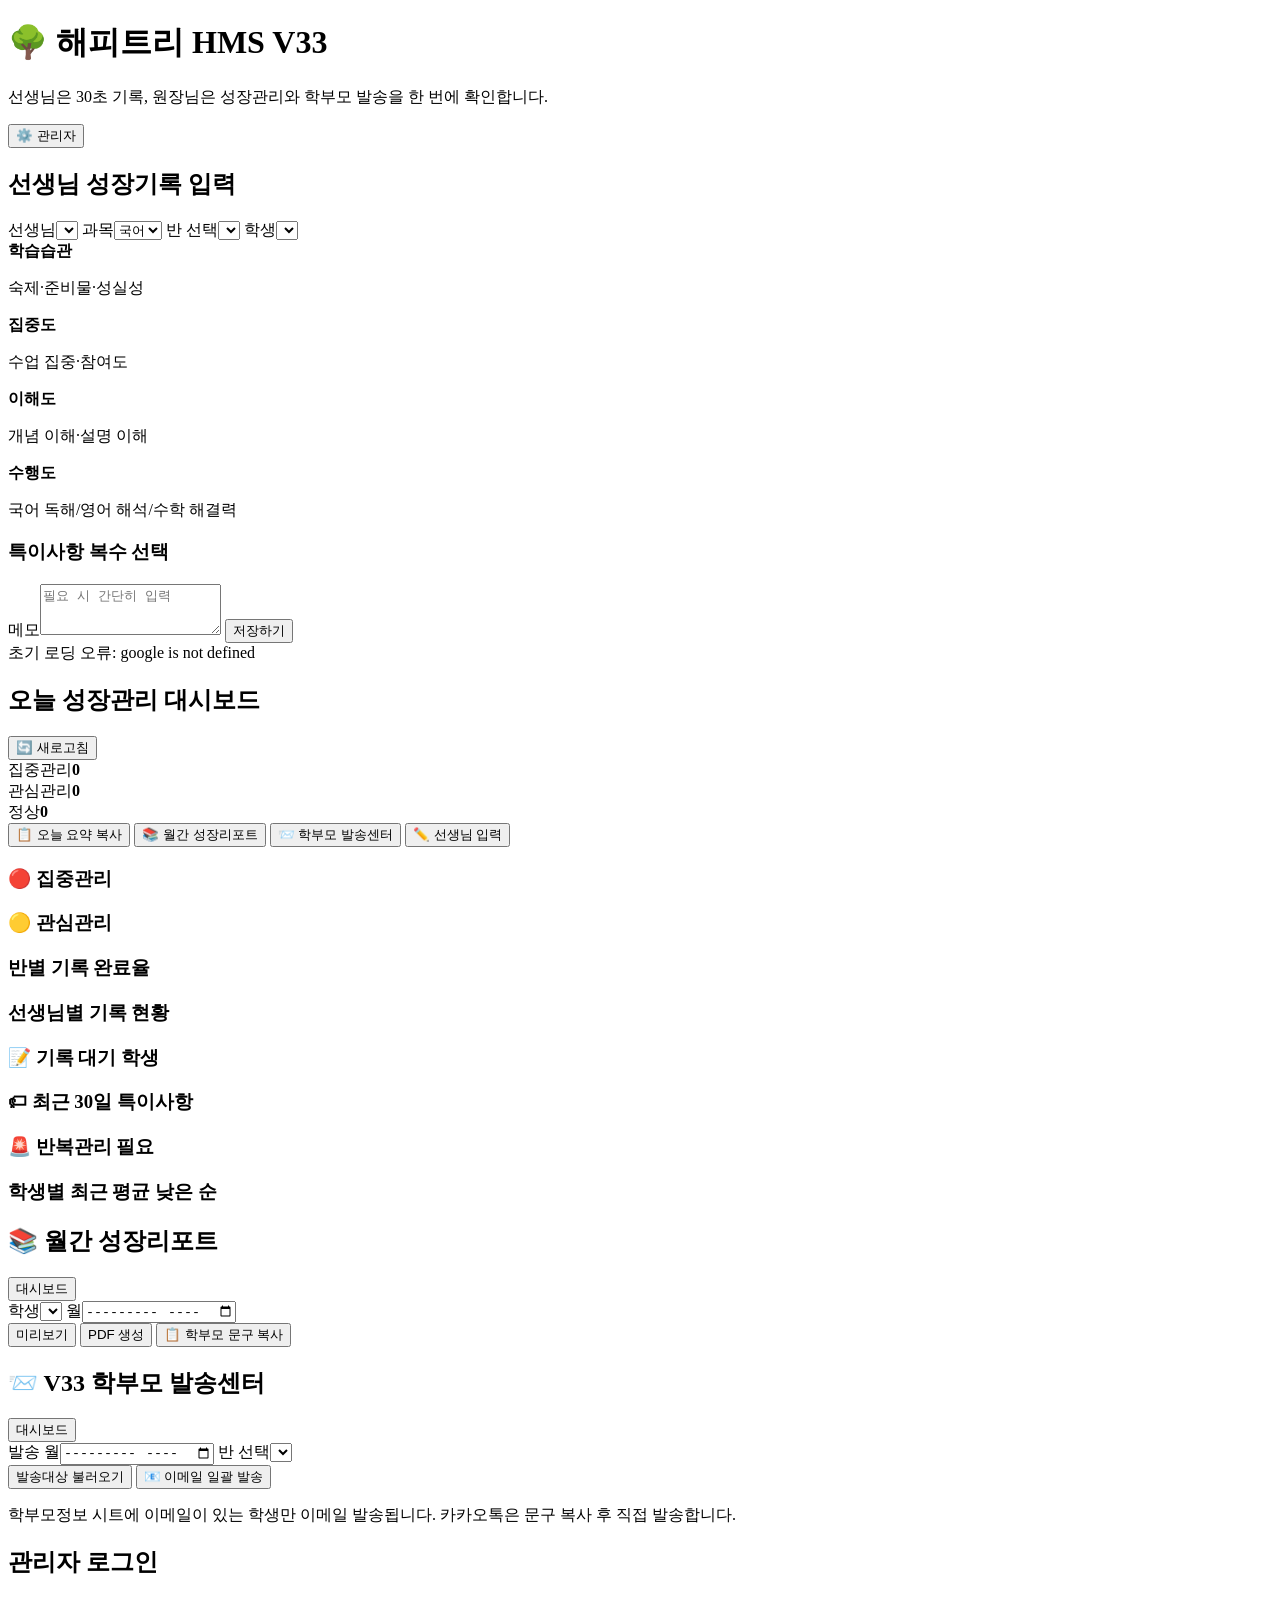
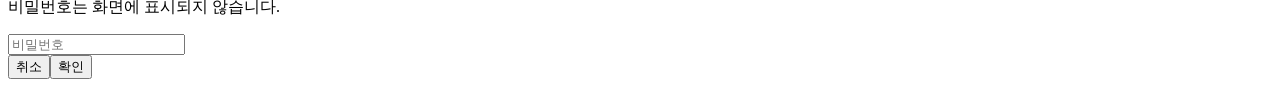
==== index.html @ 440ad839 "Add V33 admin UI" ====
<!doctype html>
<html lang="ko">
<head>
  <meta charset="UTF-8">
  <meta name="viewport" content="width=device-width, initial-scale=1.0">
  <title>해피트리 HMS V33</title>
  <?!= include('style'); ?>
</head>
<body>
  <header class="top">
    <div>
      <h1>🌳 해피트리 HMS V33</h1>
      <p>선생님은 30초 기록, 원장님은 성장관리와 학부모 발송을 한 번에 확인합니다.</p>
    </div>
    <button class="primary" onclick="openAdminLogin()">⚙️ 관리자</button>
  </header>

  <main class="wrap">
    <section id="teacherPanel" class="panel">
      <h2>선생님 성장기록 입력</h2>
      <div class="grid formgrid">
        <label>선생님<select id="teacher"></select></label>
        <label>과목<select id="subject"><option>국어</option><option>영어</option><option>수학</option></select></label>
        <label>반 선택<select id="className" onchange="renderStudents()"></select></label>
        <label>학생<select id="student"></select></label>
      </div>

      <div class="scoreBlock">
        <div><b>학습습관</b><p>숙제·준비물·성실성</p><div class="score" data-field="learningHabit"></div></div>
        <div><b>집중도</b><p>수업 집중·참여도</p><div class="score" data-field="focus"></div></div>
        <div><b>이해도</b><p>개념 이해·설명 이해</p><div class="score" data-field="understanding"></div></div>
        <div><b>수행도</b><p>국어 독해/영어 해석/수학 해결력</p><div class="score" data-field="performance"></div></div>
      </div>

      <h3>특이사항 복수 선택</h3>
      <div id="issues" class="chips"></div>
      <label>메모<textarea id="memo" rows="3" placeholder="필요 시 간단히 입력"></textarea></label>
      <button class="primary wide" onclick="saveEval()">저장하기</button>
      <div id="teacherMsg"></div>
    </section>

    <section id="dashboardPanel" class="panel hidden">
      <div class="row between">
        <h2>오늘 성장관리 대시보드 <span id="today" class="muted"></span></h2>
        <button onclick="loadDashboard()">🔄 새로고침</button>
      </div>
      <div id="dashMsg"></div>
      <div class="cards">
        <div class="card"><span>집중관리</span><b id="urgentCount">0</b></div>
        <div class="card"><span>관심관리</span><b id="watchCount">0</b></div>
        <div class="card"><span>정상</span><b id="normalCount">0</b></div>
      </div>
      <div class="buttonRow">
        <button onclick="copySummary()">📋 오늘 요약 복사</button>
        <button onclick="openReport()">📚 월간 성장리포트</button>
        <button onclick="openSendCenter()">📨 학부모 발송센터</button>
        <button onclick="showTeacher()">✏️ 선생님 입력</button>
      </div>
      <div class="twoCol">
        <section><h3>🔴 집중관리</h3><div id="urgentList"></div></section>
        <section><h3>🟡 관심관리</h3><div id="watchList"></div></section>
        <section><h3>반별 기록 완료율</h3><div id="classStats"></div></section>
        <section><h3>선생님별 기록 현황</h3><div id="teacherStats"></div></section>
        <section><h3>📝 기록 대기 학생</h3><div id="waiting"></div></section>
        <section><h3>🏷 최근 30일 특이사항</h3><div id="issueStats"></div></section>
        <section><h3>🚨 반복관리 필요</h3><div id="riskList"></div></section>
        <section><h3>학생별 최근 평균 낮은 순</h3><div id="summaryList"></div></section>
      </div>
    </section>

    <section id="reportPanel" class="panel hidden">
      <div class="row between"><h2>📚 월간 성장리포트</h2><button onclick="showDashboard()">대시보드</button></div>
      <div class="grid formgrid">
        <label>학생<select id="reportStudent"></select></label>
        <label>월<input type="month" id="reportMonth"></label>
      </div>
      <div class="buttonRow">
        <button onclick="previewReport()">미리보기</button>
        <button onclick="makePdf()">PDF 생성</button>
        <button onclick="copyParentMessage()">📋 학부모 문구 복사</button>
      </div>
      <div id="reportResult"></div>
    </section>

    <section id="sendPanel" class="panel hidden">
      <div class="row between"><h2>📨 V33 학부모 발송센터</h2><button onclick="showDashboard()">대시보드</button></div>
      <div class="grid formgrid">
        <label>발송 월<input type="month" id="sendMonth"></label>
        <label>반 선택<select id="sendClass"></select></label>
      </div>
      <div class="buttonRow">
        <button onclick="loadSendCenter()">발송대상 불러오기</button>
        <button onclick="bulkSendEmails()">📧 이메일 일괄 발송</button>
      </div>
      <p class="muted">학부모정보 시트에 이메일이 있는 학생만 이메일 발송됩니다. 카카오톡은 문구 복사 후 직접 발송합니다.</p>
      <div id="sendMsg"></div>
      <div id="sendList"></div>
    </section>
  </main>

  <div id="adminOverlay" class="adminOverlay hidden">
    <div class="loginBox">
      <h2>관리자 로그인</h2>
      <p class="muted">비밀번호는 화면에 표시되지 않습니다.</p>
      <input id="adminPin" type="password" placeholder="비밀번호" onkeydown="if(event.key==='Enter') adminLogin()">
      <div class="buttonRow right"><button onclick="closeAdminLogin()">취소</button><button class="primary" onclick="adminLogin()">확인</button></div>
      <div id="loginMsg"></div>
    </div>
  </div>

<script>
let initial = {students:[], teachers:[], issues:{}};
let scores = {learningHabit:null, focus:null, understanding:null, performance:null};
let dash = null;
let lastReport = null;

function server(fn, ...args) {
  return new Promise((resolve, reject) => {
    google.script.run.withSuccessHandler(resolve).withFailureHandler(reject)[fn](...args);
  });
}

function showTeacher(){hideAll();document.getElementById('teacherPanel').classList.remove('hidden');}
function showDashboard(){hideAll();document.getElementById('dashboardPanel').classList.remove('hidden');loadDashboard();}
function openReport(){hideAll();document.getElementById('reportPanel').classList.remove('hidden');renderReportStudents();}
function openSendCenter(){hideAll();document.getElementById('sendPanel').classList.remove('hidden');renderSendClass();loadSendCenter();}
function hideAll(){['teacherPanel','dashboardPanel','reportPanel','sendPanel'].forEach(id=>document.getElementById(id).classList.add('hidden'));}

async function init(){
  try{
    initial = await server('getInitialData');
    renderTeachers(); renderClasses(); renderScoreButtons(); renderIssues(); renderReportStudents(); renderSendClass();
    const month = (initial.today || '').slice(0,7);
    document.getElementById('reportMonth').value = month;
    document.getElementById('sendMonth').value = month;
  }catch(e){
    document.getElementById('teacherMsg').innerHTML = '<div class="error">초기 로딩 오류: '+e.message+'</div>';
  }
}
function renderTeachers(){document.getElementById('teacher').innerHTML=(initial.teachers||[]).map(t=>`<option>${t['선생님명']}</option>`).join('');}
function renderClasses(){const classes=[...new Set((initial.students||[]).map(s=>s['반명']).filter(Boolean))].sort();document.getElementById('className').innerHTML=classes.map(c=>`<option>${c}</option>`).join('');renderStudents();}
function renderStudents(){const c=document.getElementById('className').value;document.getElementById('student').innerHTML=(initial.students||[]).filter(s=>s['반명']===c).map(s=>`<option>${s['학생명']}</option>`).join('');}
function renderScoreButtons(){['learningHabit','focus','understanding','performance'].forEach(field=>{document.querySelector(`.score[data-field="${field}"]`).innerHTML=[1,2,3,4,5].map(n=>`<button type="button" onclick="setScore('${field}',${n},this)">${n}</button>`).join('');});}
function setScore(field,n,btn){scores[field]=n;btn.parentElement.querySelectorAll('button').forEach(b=>b.classList.remove('active'));btn.classList.add('active');}
function renderIssues(){const m=initial.issues||{};document.getElementById('issues').innerHTML=Object.keys(m).map(k=>`<button type="button" data-code="${k}" onclick="toggleIssue(this)">${k}. ${m[k]}</button>`).join('');}
function toggleIssue(btn){if(btn.dataset.code==='0'){document.querySelectorAll('#issues button').forEach(b=>b.classList.remove('active'));btn.classList.add('active');return;}document.querySelector('#issues button[data-code="0"]')?.classList.remove('active');btn.classList.toggle('active');}
async function saveEval(){
  for(const f of Object.keys(scores)){if(scores[f]===null){alert('점수를 모두 선택해주세요.');return;}}
  const issues=[...document.querySelectorAll('#issues button.active')].map(b=>b.dataset.code);
  const payload={teacherName:teacher.value,subject:subject.value,className:className.value,studentName:student.value,learningHabit:scores.learningHabit,focus:scores.focus,understanding:scores.understanding,performance:scores.performance,issueCodes:issues.length?issues:['0'],memo:memo.value};
  try{
    const r=await server('saveEvaluation',payload);
    teacherMsg.innerHTML=`<div class="ok">저장 완료: ${r.status} / 평균 ${r.avg}<br>${r.comment}</div>`;
    memo.value=''; scores={learningHabit:null,focus:null,understanding:null,performance:null};
    document.querySelectorAll('.score button,#issues button').forEach(b=>b.classList.remove('active'));
  }catch(e){teacherMsg.innerHTML='<div class="error">저장 오류: '+e.message+'</div>';}
}
function openAdminLogin(){document.getElementById('adminOverlay').classList.remove('hidden');document.getElementById('adminPin').focus();}
function closeAdminLogin(){document.getElementById('adminOverlay').classList.add('hidden');document.getElementById('adminPin').value='';}
async function adminLogin(){
  try{const ok=await server('verifyAdminPin',adminPin.value);if(ok){closeAdminLogin();showDashboard();}else loginMsg.innerHTML='<div class="error">비밀번호가 맞지 않습니다.</div>';}
  catch(e){loginMsg.innerHTML='<div class="error">'+e.message+'</div>';}
}
async function loadDashboard(){
  dashMsg.textContent='대시보드 로딩 중...';
  try{
    dash=await server('getDashboardData');
    dashMsg.innerHTML=`<div class="ok">기준일 ${dash.today} / 오늘 입력 ${dash.totalToday}건 / 시트 연결 정상</div>`;
    urgentCount.textContent=dash.urgent.length; watchCount.textContent=dash.watch.length; normalCount.textContent=dash.normal.length; today.textContent=dash.today;
    renderList('urgentList',dash.urgent,rowItem); renderList('watchList',dash.watch,rowItem);
    renderList('classStats',dash.classStats,c=>`<b>${c.className}</b> ${c.recorded}/${c.active}명 (${c.percent}%) · 🔴${c.urgent} 🟡${c.watch} 🟢${c.normal}`);
    renderList('teacherStats',dash.teacherStats,t=>`<b>${t.teacherName}</b> ${t.count}건 · 🔴${t.urgent} 🟡${t.watch} 🟢${t.normal}`);
    renderList('waiting',dash.waitingStudents,w=>`${w.className} ${w.studentName}`);
    renderList('issueStats',dash.issueStats,i=>`${i.label} ${i.count}회`);
    renderList('riskList',dash.repeatedRisk,s=>`${s.temp} <b>${s.studentName}</b> (${s.className}) 최근평균 ${s.recentAvg}`);
    renderList('summaryList',dash.summary.slice(0,20),s=>`${s.temp} <b>${s.studentName}</b> (${s.className}) 최근평균 ${s.recentAvg} / ${s.count}회`);
  }catch(e){dashMsg.innerHTML='<div class="error">대시보드 오류: '+e.message+'</div>';}
}
function rowItem(r){return `<b>${r['반명']||''} ${r['학생명']||''}</b> <span class="pill">${r['상태']||''}</span><br><span class="muted small">${r['과목']||''} / ${r['선생님명']||''} / 평균 ${r['평균']||''} / ${r['특이사항']||''}</span>`;}
function renderList(id,arr,fn){const el=document.getElementById(id);if(!arr||!arr.length){el.innerHTML='<div class="muted">해당 없음</div>';return;}el.innerHTML=arr.map(x=>`<div class="item">${fn(x)}</div>`).join('');}
function copySummary(){if(!dash){alert('대시보드를 먼저 불러오세요.');return;}const text=`🌳 오늘 성장관리 요약\n총 입력 ${dash.totalToday}건\n집중 ${dash.urgent.length}명 / 관심 ${dash.watch.length}명 / 정상 ${dash.normal.length}명`;navigator.clipboard.writeText(text);alert('복사되었습니다.');}
function renderReportStudents(){document.getElementById('reportStudent').innerHTML=(initial.students||[]).map(s=>`<option>${s['학생명']}</option>`).join('');}
async function previewReport(){lastReport=await server('getMonthlyReport',reportStudent.value,reportMonth.value);reportResult.innerHTML=`<div class="item"><h3>${lastReport.studentName} ${lastReport.monthKey}</h3><p>평가 ${lastReport.count}회 / 평균 ${lastReport.avgTotal} / ${lastReport.temp}</p><p>${lastReport.comment}</p>${lastReport.pdfUrl?`<p><a target="_blank" href="${lastReport.pdfUrl}">PDF 열기</a></p>`:''}</div>`;}
async function makePdf(){try{const r=await server('createMonthlyPdf',reportStudent.value,reportMonth.value);reportResult.innerHTML=`<div class="ok">PDF 생성 완료<br><a href="${r.fileUrl}" target="_blank">${r.fileName} 열기</a></div>`;}catch(e){reportResult.innerHTML='<div class="error">PDF 생성 오류: '+e.message+'</div>';}}
async function copyParentMessage(){try{const r=await server('makeParentMessage',reportStudent.value,reportMonth.value);navigator.clipboard.writeText(r.text);reportResult.innerHTML=`<div class="ok">학부모 문구가 복사되었습니다.</div><pre>${r.text}</pre>`;}catch(e){reportResult.innerHTML='<div class="error">문구 생성 오류: '+e.message+'</div>';}}
function renderSendClass(){const classes=['전체',...[...new Set((initial.students||[]).map(s=>s['반명']).filter(Boolean))].sort()];document.getElementById('sendClass').innerHTML=classes.map(c=>`<option>${c}</option>`).join('');}
async function loadSendCenter(){sendMsg.textContent='발송대상 로딩 중...';try{const r=await server('getSendCenterData',sendMonth.value,sendClass.value);sendMsg.innerHTML=`<div class="ok">${r.monthKey} / ${r.className} / ${r.rows.length}명</div>`;sendList.innerHTML=r.rows.map(x=>`<div class="item"><b>${x.className} ${x.studentName}</b> ${x.temp} 평균 ${x.avgTotal} / 기록 ${x.count}회<br><span class="muted">보호자 ${x.parentName||'-'} / 이메일 ${x.email||'미등록'} / 발송완료 ${x.sent}회</span><br><button onclick="copyOneMessage('${x.studentName}')">문구 복사</button> <button onclick="sendOneEmail('${x.studentName}')">이메일 발송</button></div>`).join('');}catch(e){sendMsg.innerHTML='<div class="error">'+e.message+'</div>';}}
async function copyOneMessage(name){const r=await server('makeParentMessage',name,sendMonth.value);navigator.clipboard.writeText(r.text);alert(name+' 학부모 문구가 복사되었습니다.');}
async function sendOneEmail(name){try{const r=await server('sendMonthlyReportEmail',name,sendMonth.value);alert(`${r.studentName} 발송 완료: ${r.email}`);loadSendCenter();}catch(e){alert(e.message);}}
async function bulkSendEmails(){if(!confirm('현재 조건의 학생들에게 이메일을 일괄 발송할까요?'))return;sendMsg.textContent='일괄 발송 중...';const r=await server('bulkSendMonthlyReportEmails',sendMonth.value,sendClass.value);sendMsg.innerHTML='<div class="ok">일괄 발송 처리 완료</div>';sendList.innerHTML=r.results.map(x=>`<div class="item"><b>${x.studentName}</b> ${x.status||''} ${x.email||''} ${x.message||''}</div>`).join('');}
init();
</script>
</body>
</html>
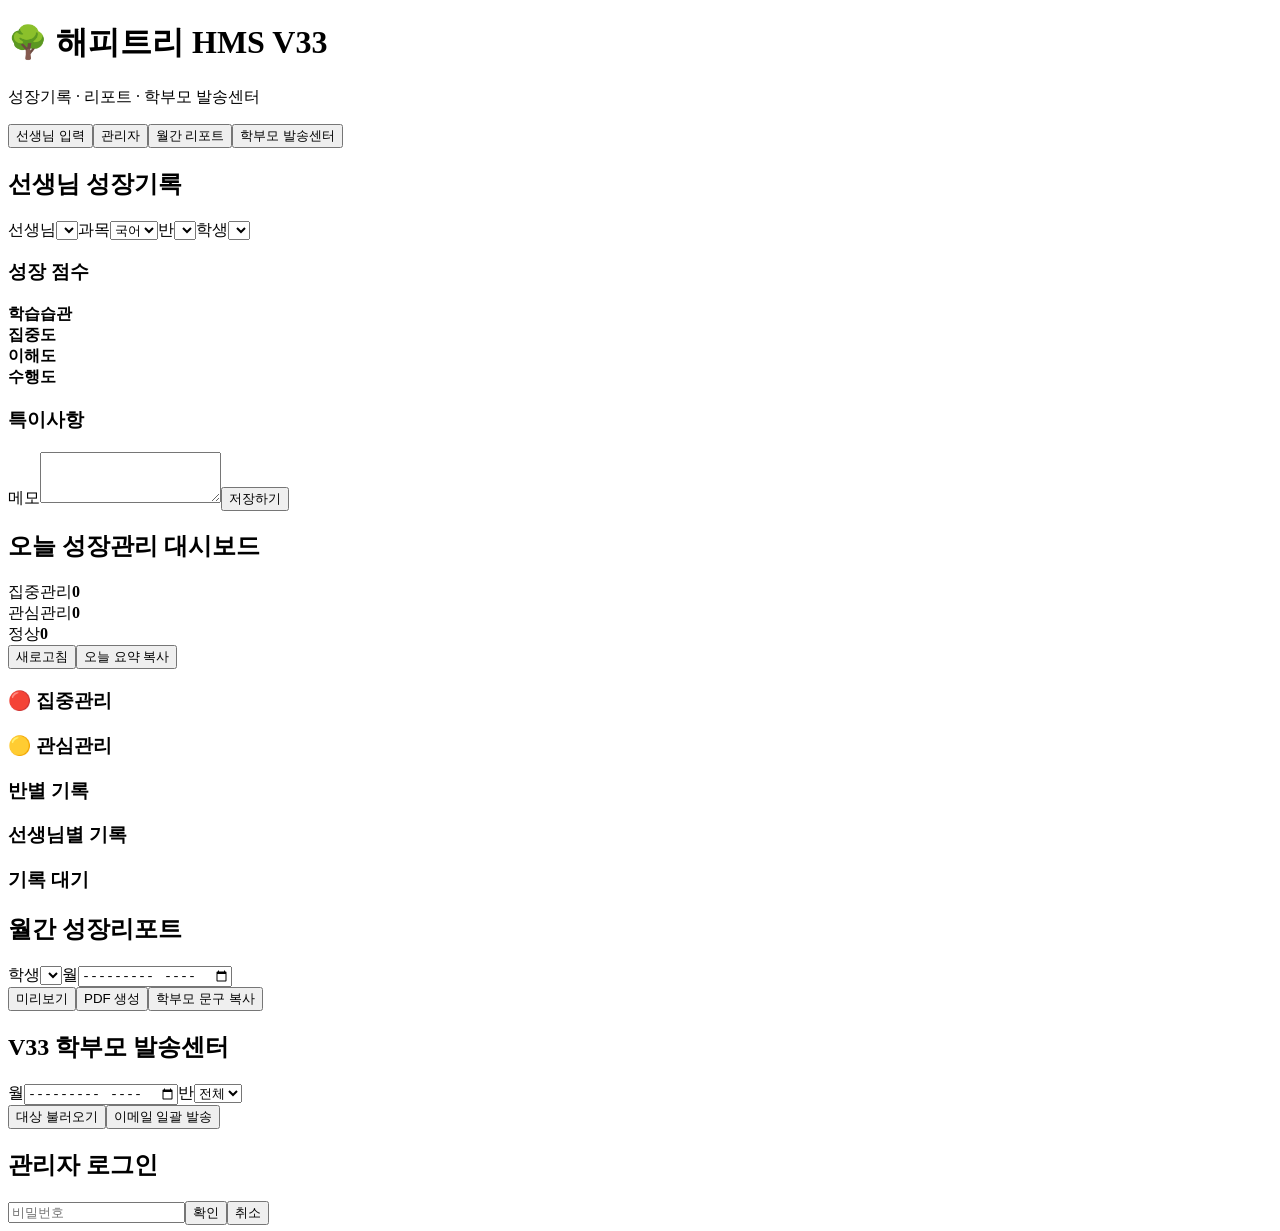
==== commit 7d2412e7: "Update V33 admin UI" ====
--- a/index.html
+++ b/index.html
@@ -1,194 +1,42 @@
 <!doctype html>
-<html lang="ko">
-<head>
-  <meta charset="UTF-8">
-  <meta name="viewport" content="width=device-width, initial-scale=1.0">
-  <title>해피트리 HMS V33</title>
-  <?!= include('style'); ?>
-</head>
+<html><head><base target="_top"><meta charset="UTF-8"><meta name="viewport" content="width=device-width, initial-scale=1.0"><?!= include('style'); ?></head>
 <body>
-  <header class="top">
-    <div>
-      <h1>🌳 해피트리 HMS V33</h1>
-      <p>선생님은 30초 기록, 원장님은 성장관리와 학부모 발송을 한 번에 확인합니다.</p>
-    </div>
-    <button class="primary" onclick="openAdminLogin()">⚙️ 관리자</button>
-  </header>
-
-  <main class="wrap">
-    <section id="teacherPanel" class="panel">
-      <h2>선생님 성장기록 입력</h2>
-      <div class="grid formgrid">
-        <label>선생님<select id="teacher"></select></label>
-        <label>과목<select id="subject"><option>국어</option><option>영어</option><option>수학</option></select></label>
-        <label>반 선택<select id="className" onchange="renderStudents()"></select></label>
-        <label>학생<select id="student"></select></label>
-      </div>
-
-      <div class="scoreBlock">
-        <div><b>학습습관</b><p>숙제·준비물·성실성</p><div class="score" data-field="learningHabit"></div></div>
-        <div><b>집중도</b><p>수업 집중·참여도</p><div class="score" data-field="focus"></div></div>
-        <div><b>이해도</b><p>개념 이해·설명 이해</p><div class="score" data-field="understanding"></div></div>
-        <div><b>수행도</b><p>국어 독해/영어 해석/수학 해결력</p><div class="score" data-field="performance"></div></div>
-      </div>
-
-      <h3>특이사항 복수 선택</h3>
-      <div id="issues" class="chips"></div>
-      <label>메모<textarea id="memo" rows="3" placeholder="필요 시 간단히 입력"></textarea></label>
-      <button class="primary wide" onclick="saveEval()">저장하기</button>
-      <div id="teacherMsg"></div>
-    </section>
-
-    <section id="dashboardPanel" class="panel hidden">
-      <div class="row between">
-        <h2>오늘 성장관리 대시보드 <span id="today" class="muted"></span></h2>
-        <button onclick="loadDashboard()">🔄 새로고침</button>
-      </div>
-      <div id="dashMsg"></div>
-      <div class="cards">
-        <div class="card"><span>집중관리</span><b id="urgentCount">0</b></div>
-        <div class="card"><span>관심관리</span><b id="watchCount">0</b></div>
-        <div class="card"><span>정상</span><b id="normalCount">0</b></div>
-      </div>
-      <div class="buttonRow">
-        <button onclick="copySummary()">📋 오늘 요약 복사</button>
-        <button onclick="openReport()">📚 월간 성장리포트</button>
-        <button onclick="openSendCenter()">📨 학부모 발송센터</button>
-        <button onclick="showTeacher()">✏️ 선생님 입력</button>
-      </div>
-      <div class="twoCol">
-        <section><h3>🔴 집중관리</h3><div id="urgentList"></div></section>
-        <section><h3>🟡 관심관리</h3><div id="watchList"></div></section>
-        <section><h3>반별 기록 완료율</h3><div id="classStats"></div></section>
-        <section><h3>선생님별 기록 현황</h3><div id="teacherStats"></div></section>
-        <section><h3>📝 기록 대기 학생</h3><div id="waiting"></div></section>
-        <section><h3>🏷 최근 30일 특이사항</h3><div id="issueStats"></div></section>
-        <section><h3>🚨 반복관리 필요</h3><div id="riskList"></div></section>
-        <section><h3>학생별 최근 평균 낮은 순</h3><div id="summaryList"></div></section>
-      </div>
-    </section>
-
-    <section id="reportPanel" class="panel hidden">
-      <div class="row between"><h2>📚 월간 성장리포트</h2><button onclick="showDashboard()">대시보드</button></div>
-      <div class="grid formgrid">
-        <label>학생<select id="reportStudent"></select></label>
-        <label>월<input type="month" id="reportMonth"></label>
-      </div>
-      <div class="buttonRow">
-        <button onclick="previewReport()">미리보기</button>
-        <button onclick="makePdf()">PDF 생성</button>
-        <button onclick="copyParentMessage()">📋 학부모 문구 복사</button>
-      </div>
-      <div id="reportResult"></div>
-    </section>
-
-    <section id="sendPanel" class="panel hidden">
-      <div class="row between"><h2>📨 V33 학부모 발송센터</h2><button onclick="showDashboard()">대시보드</button></div>
-      <div class="grid formgrid">
-        <label>발송 월<input type="month" id="sendMonth"></label>
-        <label>반 선택<select id="sendClass"></select></label>
-      </div>
-      <div class="buttonRow">
-        <button onclick="loadSendCenter()">발송대상 불러오기</button>
-        <button onclick="bulkSendEmails()">📧 이메일 일괄 발송</button>
-      </div>
-      <p class="muted">학부모정보 시트에 이메일이 있는 학생만 이메일 발송됩니다. 카카오톡은 문구 복사 후 직접 발송합니다.</p>
-      <div id="sendMsg"></div>
-      <div id="sendList"></div>
-    </section>
-  </main>
-
-  <div id="adminOverlay" class="adminOverlay hidden">
-    <div class="loginBox">
-      <h2>관리자 로그인</h2>
-      <p class="muted">비밀번호는 화면에 표시되지 않습니다.</p>
-      <input id="adminPin" type="password" placeholder="비밀번호" onkeydown="if(event.key==='Enter') adminLogin()">
-      <div class="buttonRow right"><button onclick="closeAdminLogin()">취소</button><button class="primary" onclick="adminLogin()">확인</button></div>
-      <div id="loginMsg"></div>
-    </div>
-  </div>
-
+<header class="top"><h1>🌳 해피트리 HMS V33</h1><p>성장기록 · 리포트 · 학부모 발송센터</p></header>
+<main class="wrap">
+<div class="tabs"><button onclick="showTab('teacher')">선생님 입력</button><button onclick="openAdmin()">관리자</button><button onclick="showTab('report')">월간 리포트</button><button onclick="showTab('send')">학부모 발송센터</button></div>
+<section id="teacher" class="panel"><h2>선생님 성장기록</h2><div class="grid2"><label>선생님<select id="teacherName"></select></label><label>과목<select id="subject"><option>국어</option><option>영어</option><option>수학</option></select></label><label>반<select id="className" onchange="renderStudents()"></select></label><label>학생<select id="studentName"></select></label></div><h3>성장 점수</h3><div class="scoreGrid"><div><b>학습습관</b><div id="learningHabit" class="scores"></div></div><div><b>집중도</b><div id="focus" class="scores"></div></div><div><b>이해도</b><div id="understanding" class="scores"></div></div><div><b>수행도</b><div id="performance" class="scores"></div></div></div><h3>특이사항</h3><div id="issues" class="chips"></div><label>메모<textarea id="memo" rows="3"></textarea></label><button class="primary" onclick="saveEval()">저장하기</button><div id="teacherMsg"></div></section>
+<section id="dashboard" class="panel hidden"><h2>오늘 성장관리 대시보드 <small id="todayText"></small></h2><div id="dashMsg"></div><div class="cards"><div class="card">집중관리<b id="urgentCount">0</b></div><div class="card">관심관리<b id="watchCount">0</b></div><div class="card">정상<b id="normalCount">0</b></div></div><button onclick="loadDashboard()">새로고침</button><button onclick="copyTodaySummary()">오늘 요약 복사</button><h3>🔴 집중관리</h3><div id="urgentList"></div><h3>🟡 관심관리</h3><div id="watchList"></div><div class="grid2"><div><h3>반별 기록</h3><div id="classStats"></div></div><div><h3>선생님별 기록</h3><div id="teacherStats"></div></div></div><h3>기록 대기</h3><div id="waiting"></div></section>
+<section id="report" class="panel hidden"><h2>월간 성장리포트</h2><div class="grid2"><label>학생<select id="reportStudent"></select></label><label>월<input id="reportMonth" type="month"></label></div><button onclick="previewReport()">미리보기</button><button onclick="makePdf()">PDF 생성</button><button onclick="copyParentMessage()">학부모 문구 복사</button><div id="reportResult"></div></section>
+<section id="send" class="panel hidden"><h2>V33 학부모 발송센터</h2><div class="grid2"><label>월<input id="sendMonth" type="month"></label><label>반<select id="sendClass"><option>전체</option></select></label></div><button onclick="loadSendCenter()">대상 불러오기</button><button onclick="bulkSendEmails()">이메일 일괄 발송</button><div id="sendMsg"></div><div id="sendList"></div></section>
+</main>
+<div id="loginModal" class="modal hidden"><div class="loginBox"><h2>관리자 로그인</h2><input id="adminPin" type="password" placeholder="비밀번호"><button class="primary" onclick="doAdminLogin()">확인</button><button onclick="closeLogin()">취소</button><div id="loginMsg"></div></div></div>
 <script>
-let initial = {students:[], teachers:[], issues:{}};
-let scores = {learningHabit:null, focus:null, understanding:null, performance:null};
-let dash = null;
-let lastReport = null;
-
-function server(fn, ...args) {
-  return new Promise((resolve, reject) => {
-    google.script.run.withSuccessHandler(resolve).withFailureHandler(reject)[fn](...args);
-  });
-}
-
-function showTeacher(){hideAll();document.getElementById('teacherPanel').classList.remove('hidden');}
-function showDashboard(){hideAll();document.getElementById('dashboardPanel').classList.remove('hidden');loadDashboard();}
-function openReport(){hideAll();document.getElementById('reportPanel').classList.remove('hidden');renderReportStudents();}
-function openSendCenter(){hideAll();document.getElementById('sendPanel').classList.remove('hidden');renderSendClass();loadSendCenter();}
-function hideAll(){['teacherPanel','dashboardPanel','reportPanel','sendPanel'].forEach(id=>document.getElementById(id).classList.add('hidden'));}
-
-async function init(){
-  try{
-    initial = await server('getInitialData');
-    renderTeachers(); renderClasses(); renderScoreButtons(); renderIssues(); renderReportStudents(); renderSendClass();
-    const month = (initial.today || '').slice(0,7);
-    document.getElementById('reportMonth').value = month;
-    document.getElementById('sendMonth').value = month;
-  }catch(e){
-    document.getElementById('teacherMsg').innerHTML = '<div class="error">초기 로딩 오류: '+e.message+'</div>';
-  }
-}
-function renderTeachers(){document.getElementById('teacher').innerHTML=(initial.teachers||[]).map(t=>`<option>${t['선생님명']}</option>`).join('');}
-function renderClasses(){const classes=[...new Set((initial.students||[]).map(s=>s['반명']).filter(Boolean))].sort();document.getElementById('className').innerHTML=classes.map(c=>`<option>${c}</option>`).join('');renderStudents();}
-function renderStudents(){const c=document.getElementById('className').value;document.getElementById('student').innerHTML=(initial.students||[]).filter(s=>s['반명']===c).map(s=>`<option>${s['학생명']}</option>`).join('');}
-function renderScoreButtons(){['learningHabit','focus','understanding','performance'].forEach(field=>{document.querySelector(`.score[data-field="${field}"]`).innerHTML=[1,2,3,4,5].map(n=>`<button type="button" onclick="setScore('${field}',${n},this)">${n}</button>`).join('');});}
-function setScore(field,n,btn){scores[field]=n;btn.parentElement.querySelectorAll('button').forEach(b=>b.classList.remove('active'));btn.classList.add('active');}
-function renderIssues(){const m=initial.issues||{};document.getElementById('issues').innerHTML=Object.keys(m).map(k=>`<button type="button" data-code="${k}" onclick="toggleIssue(this)">${k}. ${m[k]}</button>`).join('');}
-function toggleIssue(btn){if(btn.dataset.code==='0'){document.querySelectorAll('#issues button').forEach(b=>b.classList.remove('active'));btn.classList.add('active');return;}document.querySelector('#issues button[data-code="0"]')?.classList.remove('active');btn.classList.toggle('active');}
-async function saveEval(){
-  for(const f of Object.keys(scores)){if(scores[f]===null){alert('점수를 모두 선택해주세요.');return;}}
-  const issues=[...document.querySelectorAll('#issues button.active')].map(b=>b.dataset.code);
-  const payload={teacherName:teacher.value,subject:subject.value,className:className.value,studentName:student.value,learningHabit:scores.learningHabit,focus:scores.focus,understanding:scores.understanding,performance:scores.performance,issueCodes:issues.length?issues:['0'],memo:memo.value};
-  try{
-    const r=await server('saveEvaluation',payload);
-    teacherMsg.innerHTML=`<div class="ok">저장 완료: ${r.status} / 평균 ${r.avg}<br>${r.comment}</div>`;
-    memo.value=''; scores={learningHabit:null,focus:null,understanding:null,performance:null};
-    document.querySelectorAll('.score button,#issues button').forEach(b=>b.classList.remove('active'));
-  }catch(e){teacherMsg.innerHTML='<div class="error">저장 오류: '+e.message+'</div>';}
-}
-function openAdminLogin(){document.getElementById('adminOverlay').classList.remove('hidden');document.getElementById('adminPin').focus();}
-function closeAdminLogin(){document.getElementById('adminOverlay').classList.add('hidden');document.getElementById('adminPin').value='';}
-async function adminLogin(){
-  try{const ok=await server('verifyAdminPin',adminPin.value);if(ok){closeAdminLogin();showDashboard();}else loginMsg.innerHTML='<div class="error">비밀번호가 맞지 않습니다.</div>';}
-  catch(e){loginMsg.innerHTML='<div class="error">'+e.message+'</div>';}
-}
-async function loadDashboard(){
-  dashMsg.textContent='대시보드 로딩 중...';
-  try{
-    dash=await server('getDashboardData');
-    dashMsg.innerHTML=`<div class="ok">기준일 ${dash.today} / 오늘 입력 ${dash.totalToday}건 / 시트 연결 정상</div>`;
-    urgentCount.textContent=dash.urgent.length; watchCount.textContent=dash.watch.length; normalCount.textContent=dash.normal.length; today.textContent=dash.today;
-    renderList('urgentList',dash.urgent,rowItem); renderList('watchList',dash.watch,rowItem);
-    renderList('classStats',dash.classStats,c=>`<b>${c.className}</b> ${c.recorded}/${c.active}명 (${c.percent}%) · 🔴${c.urgent} 🟡${c.watch} 🟢${c.normal}`);
-    renderList('teacherStats',dash.teacherStats,t=>`<b>${t.teacherName}</b> ${t.count}건 · 🔴${t.urgent} 🟡${t.watch} 🟢${t.normal}`);
-    renderList('waiting',dash.waitingStudents,w=>`${w.className} ${w.studentName}`);
-    renderList('issueStats',dash.issueStats,i=>`${i.label} ${i.count}회`);
-    renderList('riskList',dash.repeatedRisk,s=>`${s.temp} <b>${s.studentName}</b> (${s.className}) 최근평균 ${s.recentAvg}`);
-    renderList('summaryList',dash.summary.slice(0,20),s=>`${s.temp} <b>${s.studentName}</b> (${s.className}) 최근평균 ${s.recentAvg} / ${s.count}회`);
-  }catch(e){dashMsg.innerHTML='<div class="error">대시보드 오류: '+e.message+'</div>';}
-}
-function rowItem(r){return `<b>${r['반명']||''} ${r['학생명']||''}</b> <span class="pill">${r['상태']||''}</span><br><span class="muted small">${r['과목']||''} / ${r['선생님명']||''} / 평균 ${r['평균']||''} / ${r['특이사항']||''}</span>`;}
-function renderList(id,arr,fn){const el=document.getElementById(id);if(!arr||!arr.length){el.innerHTML='<div class="muted">해당 없음</div>';return;}el.innerHTML=arr.map(x=>`<div class="item">${fn(x)}</div>`).join('');}
-function copySummary(){if(!dash){alert('대시보드를 먼저 불러오세요.');return;}const text=`🌳 오늘 성장관리 요약\n총 입력 ${dash.totalToday}건\n집중 ${dash.urgent.length}명 / 관심 ${dash.watch.length}명 / 정상 ${dash.normal.length}명`;navigator.clipboard.writeText(text);alert('복사되었습니다.');}
-function renderReportStudents(){document.getElementById('reportStudent').innerHTML=(initial.students||[]).map(s=>`<option>${s['학생명']}</option>`).join('');}
-async function previewReport(){lastReport=await server('getMonthlyReport',reportStudent.value,reportMonth.value);reportResult.innerHTML=`<div class="item"><h3>${lastReport.studentName} ${lastReport.monthKey}</h3><p>평가 ${lastReport.count}회 / 평균 ${lastReport.avgTotal} / ${lastReport.temp}</p><p>${lastReport.comment}</p>${lastReport.pdfUrl?`<p><a target="_blank" href="${lastReport.pdfUrl}">PDF 열기</a></p>`:''}</div>`;}
-async function makePdf(){try{const r=await server('createMonthlyPdf',reportStudent.value,reportMonth.value);reportResult.innerHTML=`<div class="ok">PDF 생성 완료<br><a href="${r.fileUrl}" target="_blank">${r.fileName} 열기</a></div>`;}catch(e){reportResult.innerHTML='<div class="error">PDF 생성 오류: '+e.message+'</div>';}}
-async function copyParentMessage(){try{const r=await server('makeParentMessage',reportStudent.value,reportMonth.value);navigator.clipboard.writeText(r.text);reportResult.innerHTML=`<div class="ok">학부모 문구가 복사되었습니다.</div><pre>${r.text}</pre>`;}catch(e){reportResult.innerHTML='<div class="error">문구 생성 오류: '+e.message+'</div>';}}
-function renderSendClass(){const classes=['전체',...[...new Set((initial.students||[]).map(s=>s['반명']).filter(Boolean))].sort()];document.getElementById('sendClass').innerHTML=classes.map(c=>`<option>${c}</option>`).join('');}
-async function loadSendCenter(){sendMsg.textContent='발송대상 로딩 중...';try{const r=await server('getSendCenterData',sendMonth.value,sendClass.value);sendMsg.innerHTML=`<div class="ok">${r.monthKey} / ${r.className} / ${r.rows.length}명</div>`;sendList.innerHTML=r.rows.map(x=>`<div class="item"><b>${x.className} ${x.studentName}</b> ${x.temp} 평균 ${x.avgTotal} / 기록 ${x.count}회<br><span class="muted">보호자 ${x.parentName||'-'} / 이메일 ${x.email||'미등록'} / 발송완료 ${x.sent}회</span><br><button onclick="copyOneMessage('${x.studentName}')">문구 복사</button> <button onclick="sendOneEmail('${x.studentName}')">이메일 발송</button></div>`).join('');}catch(e){sendMsg.innerHTML='<div class="error">'+e.message+'</div>';}}
-async function copyOneMessage(name){const r=await server('makeParentMessage',name,sendMonth.value);navigator.clipboard.writeText(r.text);alert(name+' 학부모 문구가 복사되었습니다.');}
-async function sendOneEmail(name){try{const r=await server('sendMonthlyReportEmail',name,sendMonth.value);alert(`${r.studentName} 발송 완료: ${r.email}`);loadSendCenter();}catch(e){alert(e.message);}}
-async function bulkSendEmails(){if(!confirm('현재 조건의 학생들에게 이메일을 일괄 발송할까요?'))return;sendMsg.textContent='일괄 발송 중...';const r=await server('bulkSendMonthlyReportEmails',sendMonth.value,sendClass.value);sendMsg.innerHTML='<div class="ok">일괄 발송 처리 완료</div>';sendList.innerHTML=r.results.map(x=>`<div class="item"><b>${x.studentName}</b> ${x.status||''} ${x.email||''} ${x.message||''}</div>`).join('');}
+let initial={},dash=null,scores={learningHabit:null,focus:null,understanding:null,performance:null};
+function server(fn,...args){return new Promise((res,rej)=>google.script.run.withSuccessHandler(res).withFailureHandler(rej)[fn](...args));}
+function showTab(id){['teacher','dashboard','report','send'].forEach(x=>document.getElementById(x).classList.toggle('hidden',x!==id));if(id==='send')prepareSendClass();}
+function openAdmin(){loginModal.classList.remove('hidden');adminPin.focus();}function closeLogin(){loginModal.classList.add('hidden');}
+async function doAdminLogin(){const ok=await server('verifyAdminPin',adminPin.value);if(ok){closeLogin();showTab('dashboard');loadDashboard();}else loginMsg.innerHTML='<span class="err">비밀번호가 맞지 않습니다.</span>';}
+async function init(){initial=await server('getInitialData');renderTeachers();renderClasses();renderScores();renderIssues();renderReportStudents();const m=(initial.today||'').slice(0,7);reportMonth.value=m;sendMonth.value=m;}
+function renderTeachers(){teacherName.innerHTML=(initial.teachers||[]).map(t=>`<option>${t['선생님명']}</option>`).join('');}
+function renderClasses(){const cs=[...new Set((initial.students||[]).map(s=>s['반명']).filter(Boolean))].sort();className.innerHTML=cs.map(c=>`<option>${c}</option>`).join('');renderStudents();prepareSendClass();}
+function renderStudents(){const c=className.value;studentName.innerHTML=(initial.students||[]).filter(s=>s['반명']===c).map(s=>`<option>${s['학생명']}</option>`).join('');}
+function renderReportStudents(){reportStudent.innerHTML=(initial.students||[]).map(s=>`<option>${s['학생명']}</option>`).join('');}
+function prepareSendClass(){const cs=[...new Set((initial.students||[]).map(s=>s['반명']).filter(Boolean))].sort();sendClass.innerHTML='<option>전체</option>'+cs.map(c=>`<option>${c}</option>`).join('');}
+function renderScores(){['learningHabit','focus','understanding','performance'].forEach(f=>document.getElementById(f).innerHTML=[1,2,3,4,5].map(n=>`<button onclick="setScore('${f}',${n},this)">${n}</button>`).join(''));}
+function setScore(f,n,b){scores[f]=n;b.parentElement.querySelectorAll('button').forEach(x=>x.classList.remove('active'));b.classList.add('active');}
+function renderIssues(){const m=initial.issues||{};issues.innerHTML=Object.keys(m).map(k=>`<button data-code="${k}" onclick="toggleIssue(this)">${k}. ${m[k]}</button>`).join('');}
+function toggleIssue(b){if(b.dataset.code==='0'){document.querySelectorAll('#issues button').forEach(x=>x.classList.remove('active'));b.classList.add('active');return;}document.querySelector('#issues button[data-code="0"]')?.classList.remove('active');b.classList.toggle('active');}
+async function saveEval(){if(Object.values(scores).some(v=>v==null)){alert('점수를 모두 선택해주세요.');return;}const issueCodes=[...document.querySelectorAll('#issues button.active')].map(b=>b.dataset.code);const payload={teacherName:teacherName.value,subject:subject.value,className:className.value,studentName:studentName.value,...scores,issueCodes:issueCodes.length?issueCodes:['0'],memo:memo.value};const r=await server('saveEvaluation',payload);teacherMsg.innerHTML=`<div class="ok">저장 완료: ${r.status} / 평균 ${r.avg}<br>${r.comment}</div>`;memo.value='';}
+async function loadDashboard(){dash=await server('getDashboardData');dashMsg.innerHTML=`<div class="ok">오늘 입력 ${dash.totalToday}건 / 시트 ${dash.spreadsheetId}</div>`;urgentCount.textContent=dash.urgent.length;watchCount.textContent=dash.watch.length;normalCount.textContent=dash.normal.length;todayText.textContent=dash.today;renderList('urgentList',dash.urgent,rowItem);renderList('watchList',dash.watch,rowItem);renderList('classStats',dash.classStats,c=>`<b>${c.className}</b> ${c.recorded}/${c.active}명 (${c.percent}%)`);renderList('teacherStats',dash.teacherStats,t=>`<b>${t.teacherName}</b> ${t.count}건`);renderList('waiting',dash.waitingStudents,w=>`${w.className} ${w.studentName}`);}
+function rowItem(r){return `<b>${r['반명']||''} ${r['학생명']||''}</b> <span class="pill">${r['상태']||''}</span><br><small>${r['과목']||''} / ${r['선생님명']||''} / 평균 ${r['평균']||''} / ${r['특이사항']||''}</small>`;}
+function renderList(id,arr,fn){document.getElementById(id).innerHTML=(arr&&arr.length)?arr.map(x=>`<div class="item">${fn(x)}</div>`).join(''):'<div class="muted">해당 없음</div>';}
+function copyTodaySummary(){if(!dash)return;navigator.clipboard.writeText(`🌳 오늘 성장관리 요약\n총 입력 ${dash.totalToday}건\n집중관리 ${dash.urgent.length}명 / 관심관리 ${dash.watch.length}명 / 정상 ${dash.normal.length}명`);alert('복사되었습니다.');}
+async function previewReport(){const r=await server('getMonthlyReport',reportStudent.value,reportMonth.value);reportResult.innerHTML=`<div class="item"><h3>${r.studentName} ${r.monthKey}</h3><p>${r.temp} / 평가 ${r.count}회 / 평균 ${r.avgTotal}</p><p>${r.comment}</p></div>`;}
+async function makePdf(){const r=await server('createMonthlyPdf',reportStudent.value,reportMonth.value);reportResult.innerHTML=`<div class="ok">PDF 생성 완료<br><a target="_blank" href="${r.fileUrl}">${r.fileName}</a></div>`;}
+async function copyParentMessage(){const r=await server('makeParentMessage',reportStudent.value,reportMonth.value);await navigator.clipboard.writeText(r.text);alert('학부모 문구가 복사되었습니다.');}
+async function loadSendCenter(){const r=await server('getSendCenterData',sendMonth.value,sendClass.value);sendMsg.innerHTML=`<div class="ok">대상 ${r.rows.length}명</div>`;renderList('sendList',r.rows,x=>`<b>${x.className} ${x.studentName}</b> ${x.temp} / 기록 ${x.count}회 / 이메일 ${x.email||'없음'} / 발송 ${x.sent}회 <button onclick="copyOneMessage('${x.studentName}')">문구복사</button> <button onclick="sendOneEmail('${x.studentName}')">메일발송</button>`);}
+async function copyOneMessage(name){const r=await server('makeParentMessage',name,sendMonth.value);await navigator.clipboard.writeText(r.text);alert(`${name} 문구 복사 완료`);}
+async function sendOneEmail(name){const r=await server('sendMonthlyReportEmail',name,sendMonth.value);alert(`${r.studentName} ${r.status}`);loadSendCenter();}
+async function bulkSendEmails(){if(!confirm('이메일 일괄 발송할까요?'))return;const r=await server('bulkSendMonthlyReportEmails',sendMonth.value,sendClass.value);sendMsg.innerHTML=`<div class="ok">일괄 발송 처리 ${r.results.length}건</div>`;loadSendCenter();}
 init();
-</script>
-</body>
-</html>
+</script></body></html>
